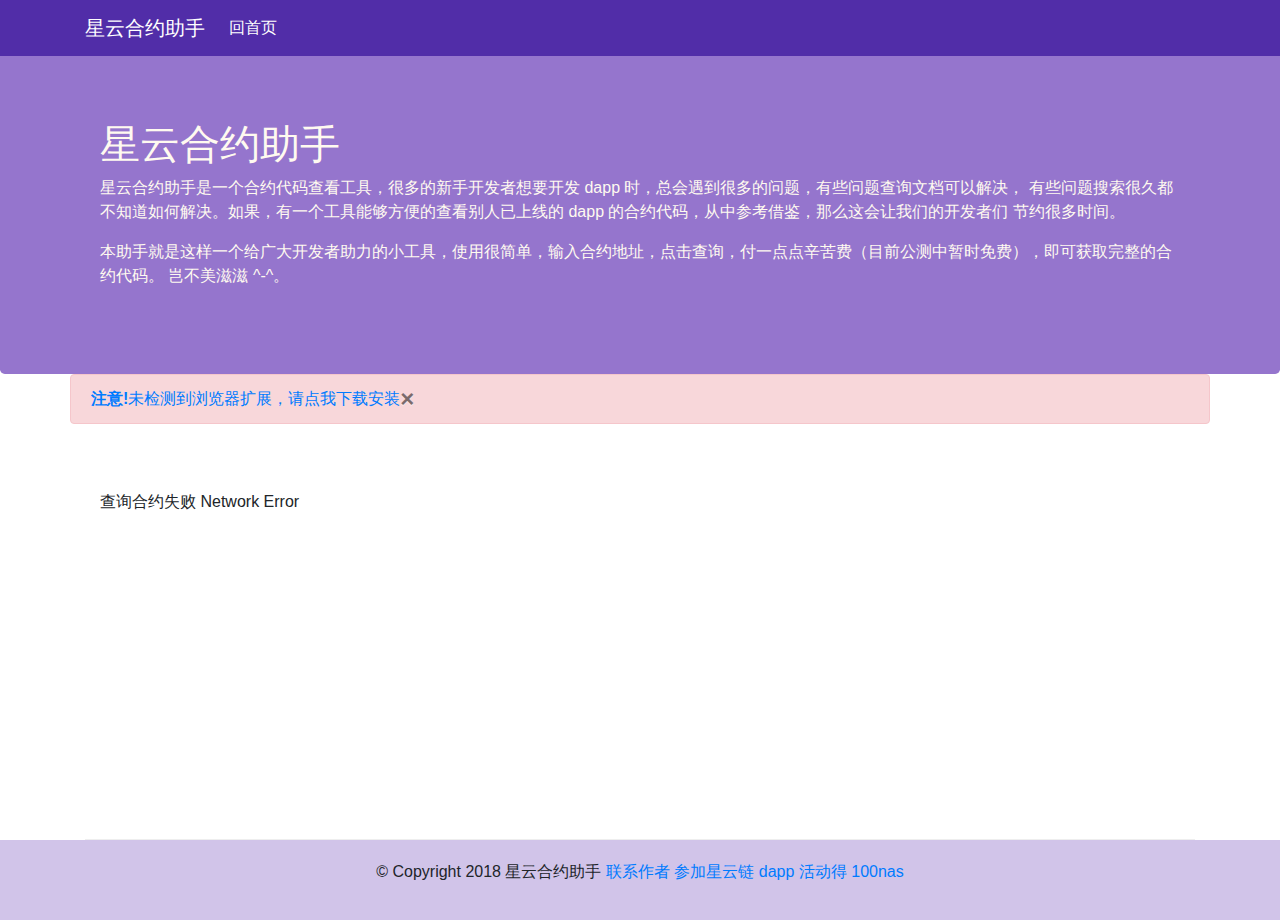
==== code.html @ a837f89d "合约助手" ====
<!DOCTYPE html>
<html lang="en">

<head>
    <meta charset="utf-8">
    <meta name="viewport" content="width=device-width, initial-scale=1, shrink-to-fit=no">
    <meta http-equiv="x-ua-compatible" content="ie=edge">

    <link rel="stylesheet" href="css/bootstrap.min.css">
    <link rel="stylesheet" href="css/solarized-light.css">

    <link rel="stylesheet" href="css/style.css">
    <title>星云合约助手-您的 Dapp 开发好帮手</title>
</head>

<body>
<nav class="navbar navbar-dark navbar-expand-sm fixed-top">
    <div class="container">
        <a class="navbar-brand" href="./index.html">星云合约助手</a>

        <button class="navbar-toggler" type="button" data-toggle="collapse" data-target="#Navbar">
            <span class="navbar-toggler-icon"></span>
        </button>

        <div class="collapse navbar-collapse" id="Navbar">
            <ul class="navbar-nav mr-auto">
                <li class="nav-item active">
                    <a class="nav-link" href="./index.html">回首页</a>
                </li>
            </ul>
        </div>
    </div>
</nav>

<header class="jumbotron">
    <div class="container">
        <div class="row row-header">
            <div class="col-12 col-sm-12">
                <h1>星云合约助手</h1>
                <p> 星云合约助手是一个合约代码查看工具，很多的新手开发者想要开发 dapp 时，总会遇到很多的问题，有些问题查询文档可以解决，
                    有些问题搜索很久都不知道如何解决。如果，有一个工具能够方便的查看别人已上线的 dapp 的合约代码，从中参考借鉴，那么这会让我们的开发者们
                    节约很多时间。
                </p>
                <p>
                    本助手就是这样一个给广大开发者助力的小工具，使用很简单，输入合约地址，点击查询，付一点点辛苦费（目前公测中暂时免费），即可获取完整的合约代码。
                    岂不美滋滋 ^-^。
                </p>
            </div>
        </div>
    </div>
</header>

<div class="container">
    <div id="tips"></div>

    <!-- 渲染出来查询结果 -->
    <div class="row row-content">
        <div class="col-12" id="detailquerying">载入中，请稍后...</div>
    </div>

</div>

<footer class="footer">
    <div class="container">
        <div class="row">
        </div>
        <div class="row justify-content-center">
            <div class="col-auto">
                <p>© Copyright 2018 星云合约助手 <a href="mailto:zhuku9126@yandex.com">联系作者</a> <a href="https://incentive.nebulas.io/cn/signup.html?invite=Xr5bL" target="_blank">参加星云链 dapp 活动得 100nas</a> </p>
            </div>
        </div>
    </div>
</footer>

<!-- jQuery first, then Popper.js, then Bootstrap JS. -->
<script src="js/jquery.min.js"></script>
<script src="js/bootstrap.min.js"></script>

<script src="lib/nebPay.js"></script>
<script src="lib/nebulas.js"></script>
<script src="js/base64.js"></script>
<script src="js/highlight.js"></script>

<script src="js/contract_helper.js"></script>
</body>

</html>
---- css/solarized-light.css ----
/*

Orginal Style from ethanschoonover.com/solarized (c) Jeremy Hull <sourdrums@gmail.com>

*/

.hljs {
  display: block;
  overflow-x: auto;
  padding: 0.5em;
  background: #fdf6e3;
  color: #657b83;
}

.hljs-comment,
.hljs-quote {
  color: #93a1a1;
}

/* Solarized Green */
.hljs-keyword,
.hljs-selector-tag,
.hljs-addition {
  color: #859900;
}

/* Solarized Cyan */
.hljs-number,
.hljs-string,
.hljs-meta .hljs-meta-string,
.hljs-literal,
.hljs-doctag,
.hljs-regexp {
  color: #2aa198;
}

/* Solarized Blue */
.hljs-title,
.hljs-section,
.hljs-name,
.hljs-selector-id,
.hljs-selector-class {
  color: #268bd2;
}

/* Solarized Yellow */
.hljs-attribute,
.hljs-attr,
.hljs-variable,
.hljs-template-variable,
.hljs-class .hljs-title,
.hljs-type {
  color: #b58900;
}

/* Solarized Orange */
.hljs-symbol,
.hljs-bullet,
.hljs-subst,
.hljs-meta,
.hljs-meta .hljs-keyword,
.hljs-selector-attr,
.hljs-selector-pseudo,
.hljs-link {
  color: #cb4b16;
}

/* Solarized Red */
.hljs-built_in,
.hljs-deletion {
  color: #dc322f;
}

.hljs-formula {
  background: #eee8d5;
}

.hljs-emphasis {
  font-style: italic;
}

.hljs-strong {
  font-weight: bold;
}
---- css/style.css ----
.row-header {
    margin: 0px auto;
    padding: 0px auto;
}

.row-content {
    margin: 0px auto;
    padding: 50px 0px 50px 0px;
    border-bottom: 1px ridge;
    min-height: 400px;
}

.footer {
    background-color: #D1C4E9;
    margin: 0px auto;
    padding: 20px 0px 20px 0px;
}

.jumbotron {
    padding: 70px 30px 70px 30px;
    margin: 0px auto;
    background: #9575CD;
    color: floralwhite;
}

.address {
    font-size: 80%;
    margin: 0px;
    color: #0F0F0F;
}

body {
    padding: 50px 0px 0px 0px;
    z-index: 0;
}

.navbar-dark {
    background-color: #512DA8;
}
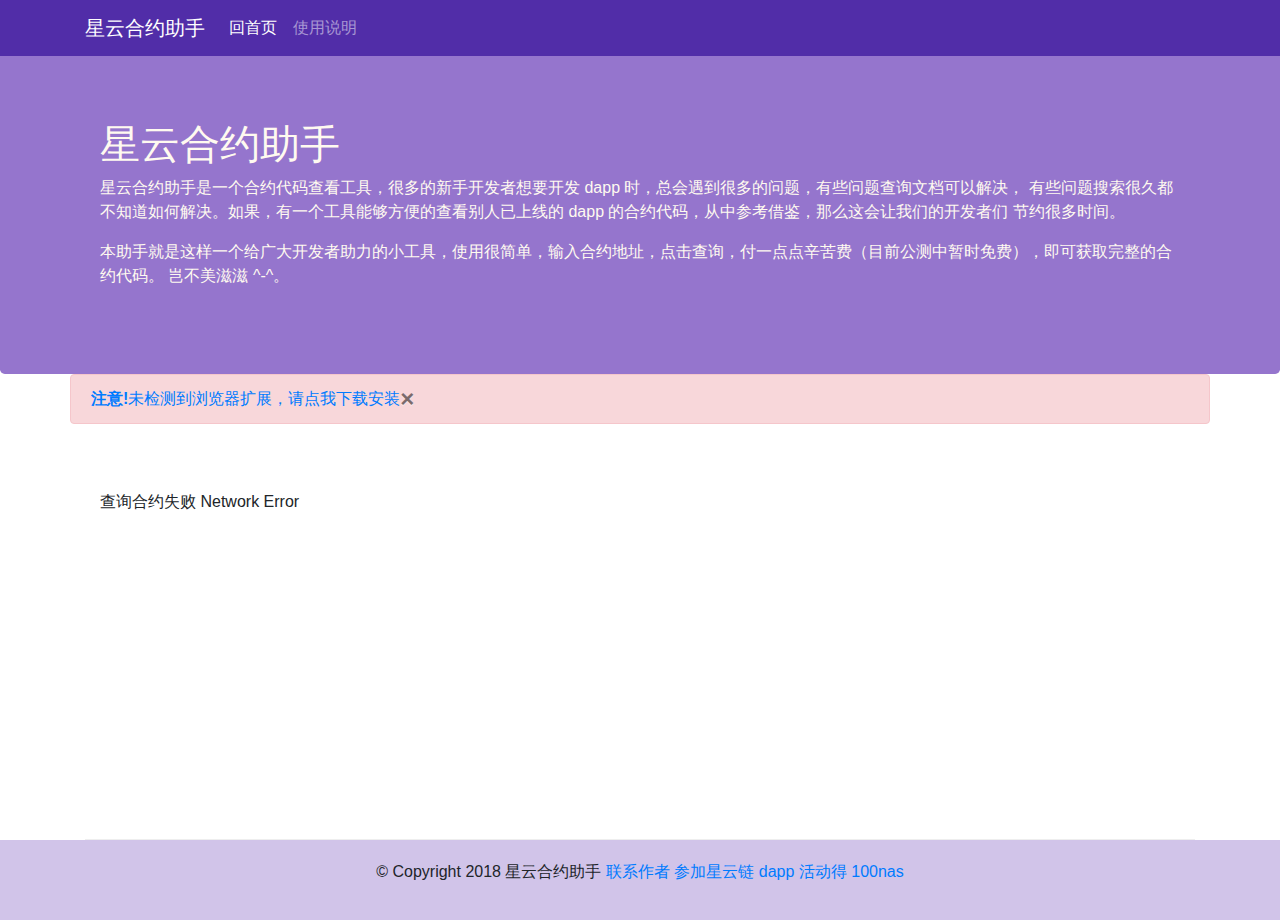
==== commit 0985bf93: "修复链接" ====
--- a/code.html
+++ b/code.html
@@ -26,6 +26,10 @@
             <ul class="navbar-nav mr-auto">
                 <li class="nav-item active">
                     <a class="nav-link" href="./index.html">回首页</a>
+                </li>
+
+                <li class="nav-item">
+                    <a class="nav-link" href="./usage.html">使用说明</a>
                 </li>
             </ul>
         </div>
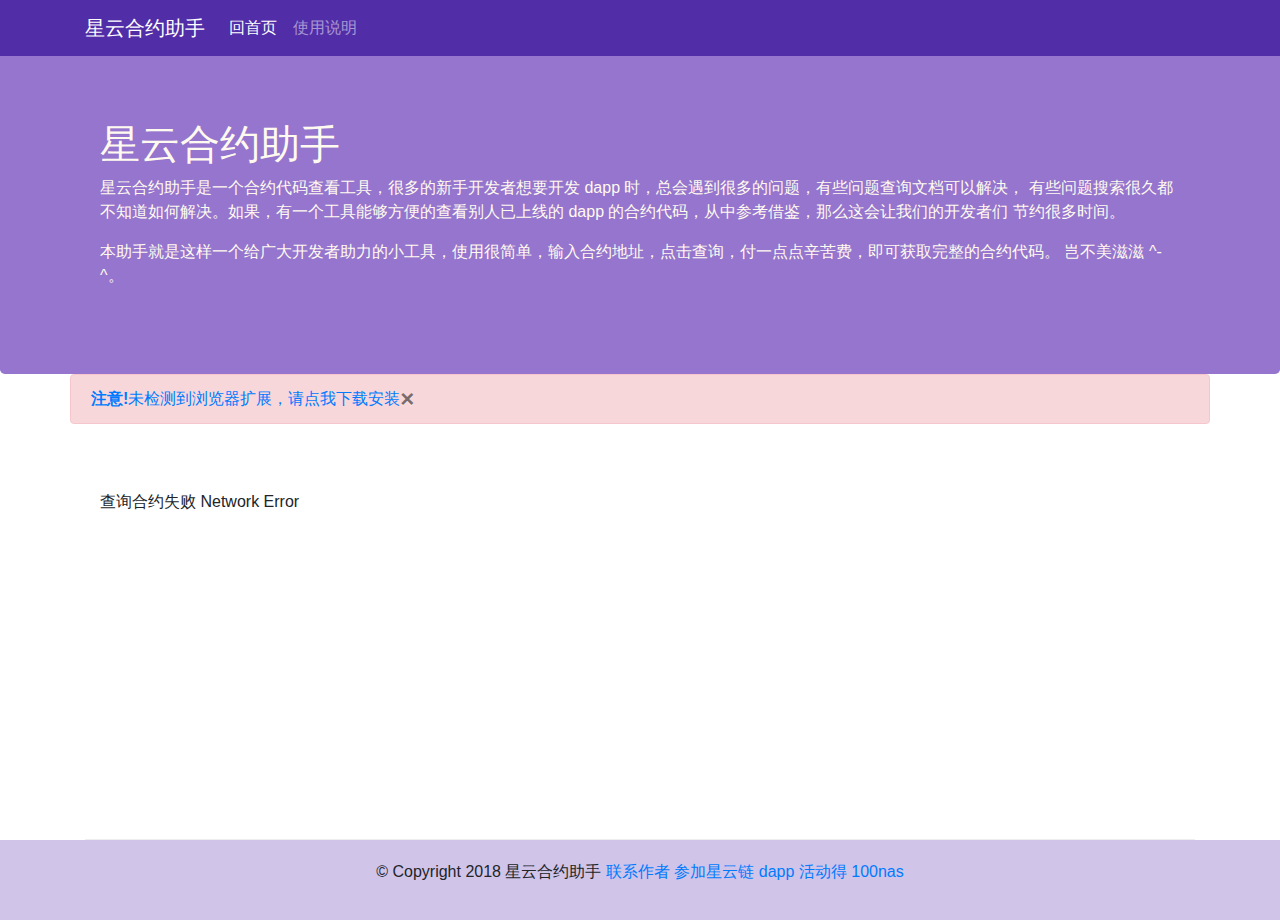
==== commit 4f90f1e7: "x" ====
--- a/code.html
+++ b/code.html
@@ -7,7 +7,7 @@
     <meta http-equiv="x-ua-compatible" content="ie=edge">
 
     <link rel="stylesheet" href="css/bootstrap.min.css">
-    <link rel="stylesheet" href="css/solarized-light.css">
+    <link rel="stylesheet" href="css/prism.css">
 
     <link rel="stylesheet" href="css/style.css">
     <title>星云合约助手-您的 Dapp 开发好帮手</title>
@@ -46,7 +46,7 @@
                     节约很多时间。
                 </p>
                 <p>
-                    本助手就是这样一个给广大开发者助力的小工具，使用很简单，输入合约地址，点击查询，付一点点辛苦费（目前公测中暂时免费），即可获取完整的合约代码。
+                    本助手就是这样一个给广大开发者助力的小工具，使用很简单，输入合约地址，点击查询，付一点点辛苦费，即可获取完整的合约代码。
                     岂不美滋滋 ^-^。
                 </p>
             </div>
@@ -83,7 +83,7 @@
 <script src="lib/nebPay.js"></script>
 <script src="lib/nebulas.js"></script>
 <script src="js/base64.js"></script>
-<script src="js/highlight.js"></script>
+<script src="js/prism.js"></script>
 
 <script src="js/contract_helper.js"></script>
 </body>
--- a/css/prism.css
+++ b/css/prism.css
@@ -0,0 +1,141 @@
+/* PrismJS 1.14.0
+http://prismjs.com/download.html#themes=prism&languages=markup+css+clike+javascript */
+/**
+ * prism.js default theme for JavaScript, CSS and HTML
+ * Based on dabblet (http://dabblet.com)
+ * @author Lea Verou
+ */
+
+code[class*="language-"],
+pre[class*="language-"] {
+	color: black;
+	background: none;
+	text-shadow: 0 1px white;
+	font-family: Consolas, Monaco, 'Andale Mono', 'Ubuntu Mono', monospace;
+	text-align: left;
+	white-space: pre;
+	word-spacing: normal;
+	word-break: normal;
+	word-wrap: normal;
+	line-height: 1.5;
+
+	-moz-tab-size: 4;
+	-o-tab-size: 4;
+	tab-size: 4;
+
+	-webkit-hyphens: none;
+	-moz-hyphens: none;
+	-ms-hyphens: none;
+	hyphens: none;
+}
+
+pre[class*="language-"]::-moz-selection, pre[class*="language-"] ::-moz-selection,
+code[class*="language-"]::-moz-selection, code[class*="language-"] ::-moz-selection {
+	text-shadow: none;
+	background: #b3d4fc;
+}
+
+pre[class*="language-"]::selection, pre[class*="language-"] ::selection,
+code[class*="language-"]::selection, code[class*="language-"] ::selection {
+	text-shadow: none;
+	background: #b3d4fc;
+}
+
+@media print {
+	code[class*="language-"],
+	pre[class*="language-"] {
+		text-shadow: none;
+	}
+}
+
+/* Code blocks */
+pre[class*="language-"] {
+	padding: 1em;
+	margin: .5em 0;
+	overflow: auto;
+}
+
+:not(pre) > code[class*="language-"],
+pre[class*="language-"] {
+	background: #f5f2f0;
+}
+
+/* Inline code */
+:not(pre) > code[class*="language-"] {
+	padding: .1em;
+	border-radius: .3em;
+	white-space: normal;
+}
+
+.token.comment,
+.token.prolog,
+.token.doctype,
+.token.cdata {
+	color: slategray;
+}
+
+.token.punctuation {
+	color: #999;
+}
+
+.namespace {
+	opacity: .7;
+}
+
+.token.property,
+.token.tag,
+.token.boolean,
+.token.number,
+.token.constant,
+.token.symbol,
+.token.deleted {
+	color: #905;
+}
+
+.token.selector,
+.token.attr-name,
+.token.string,
+.token.char,
+.token.builtin,
+.token.inserted {
+	color: #690;
+}
+
+.token.operator,
+.token.entity,
+.token.url,
+.language-css .token.string,
+.style .token.string {
+	color: #9a6e3a;
+	background: hsla(0, 0%, 100%, .5);
+}
+
+.token.atrule,
+.token.attr-value,
+.token.keyword {
+	color: #07a;
+}
+
+.token.function,
+.token.class-name {
+	color: #DD4A68;
+}
+
+.token.regex,
+.token.important,
+.token.variable {
+	color: #e90;
+}
+
+.token.important,
+.token.bold {
+	font-weight: bold;
+}
+.token.italic {
+	font-style: italic;
+}
+
+.token.entity {
+	cursor: help;
+}
+
